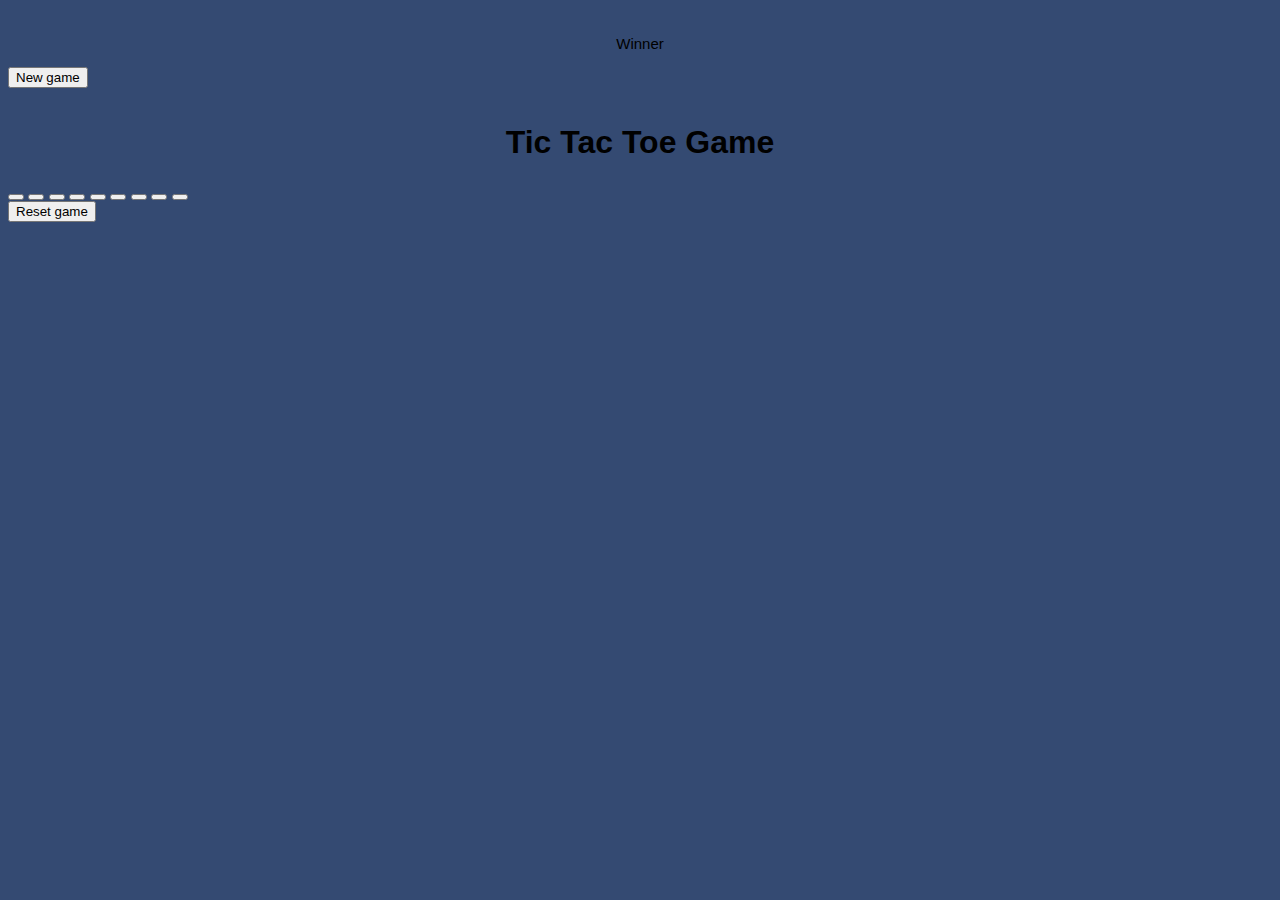
==== index.html @ 8bfd3dcb "Add files via upload" ====
<!DOCTYPE html>
<html lang="en">
<head>
   <meta charset="UTF-8">
   <meta name="viewport" content="width=device-width, initial-scale=1.0">
   <title>TIC-TAC-TOE GAME</title>
   <link rel="stylesheet" href="style.css">
</head>
<body>
   <div class="msg-container hide">
      <p id="msg"> Winner</p>
      <button id="new-btn"> New game</button>
   </div>
   <main>
      <h1>Tic Tac Toe Game</h1>
<div class="container">
   <div class="game">
      <button class="box"></button>
      <button class="box"></button>
      <button class="box"></button>
      <button class="box"></button>
      <button class="box"></button>
      <button class="box"></button>
      <button class="box"></button>
      <button class="box"></button>
      <button class="box"></button>
   </div>
</div>
<button id="reset-btn">Reset game</button>
   </main>
   <script src="script.js"></script>
</body>
</html>
---- style.css ----
body{
   background-color: #344a72;
   font-family: Verdana, Geneva, Tahoma, sans-serif;


}
.sign-up{
width: 360px;
 height: 620px;
margin: auto;
background-color: white;
border-radius: 3px;

}

.login-box{
   width: 360px;
   height: 295px;
   margin: auto;
   background-color: white;
   border-radius: 3px;
}
h1{
   text-align: center;
   padding-top: 15px;
}
h4{
   text-align: center;
}
form{
   width: 300px;
   margin-left: 20px;
}
form label{
   display: flex;
   margin-top: 20px;
   font-size: 18px;

}
form input{
   width: 100%;
   padding: 7px;
   border: none;
   border: 1px solid gray;
   border-radius: 6px;
   outline: none;
}
input[type="button"]
{
   width: 320px;
   height: 35px;
   margin-top: 20px;
   border: none;
   background-color: blueviolet;
   color: white;
   font-size: 18px;
}
p{
   text-align: center;
   padding-top: 20px;
   font-size: 15px;
}
.para-2{
   text-align: center;
   color: white;
   font-size: 15px;
   margin-top: -10px;

}
.para-2 a{
   color: #49c;
}
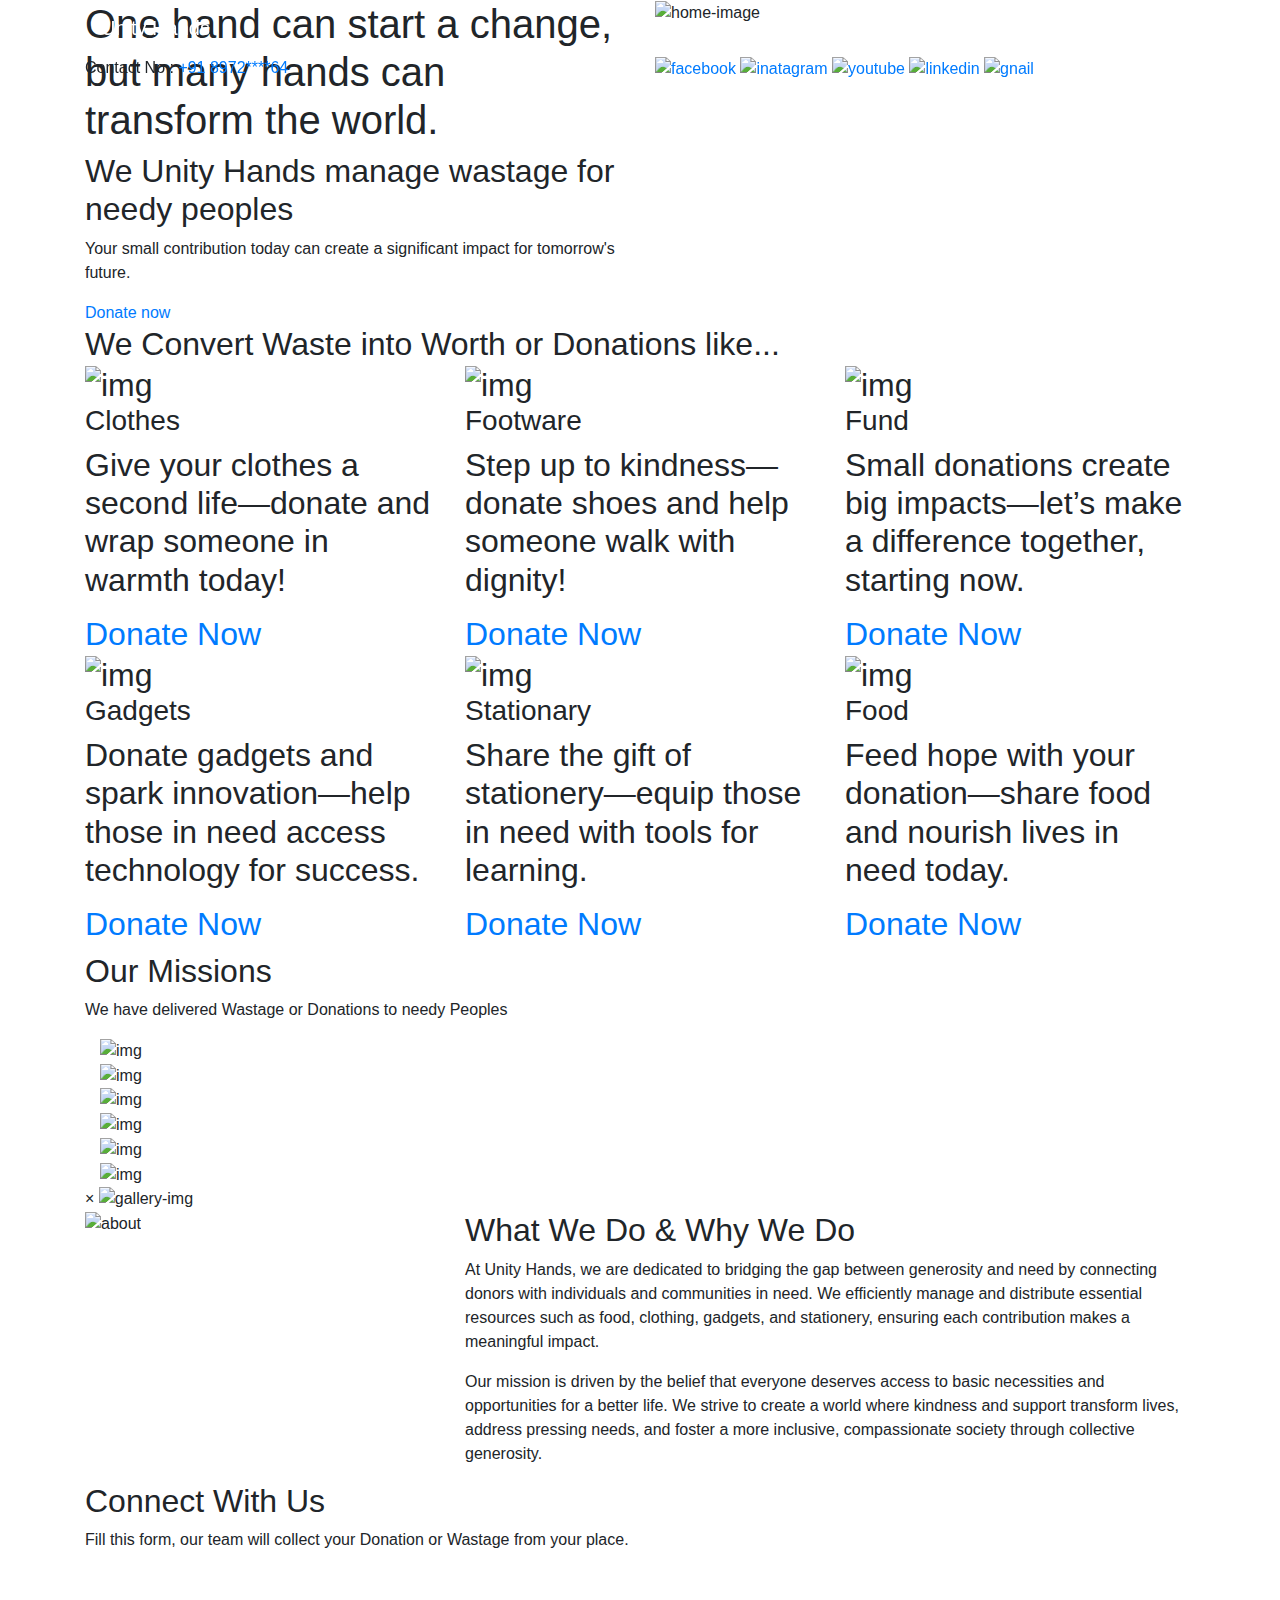
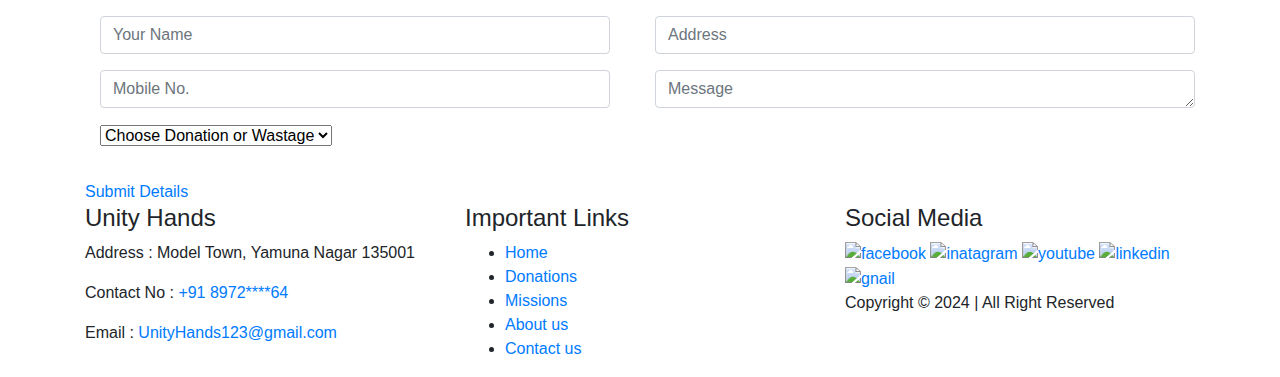
==== commit fecd5cc8: "Add files via upload" ====
--- a/index.html
+++ b/index.html
@@ -1,33 +1,301 @@
 <!DOCTYPE html>
 <html lang="en">
+
 <head>
-   <meta charset="UTF-8">
-   <meta name="viewport" content="width=device-width, initial-scale=1.0">
-   <title>TIC-TAC-TOE GAME</title>
-   <link rel="stylesheet" href="style.css">
+    <meta charset="UTF-8">
+    <meta http-equiv="X-UA-Compatible" content="IE=edge">
+    <meta name="viewport" content="width=device-width, initial-scale=1.0">
+    <title>Unity Hands
+    </title>
+    <link rel="stylesheet" href="css/style.css">
+    <link rel="stylesheet" href="css/responsive.css">
+    <link rel="stylesheet" href="https://cdn.jsdelivr.net/npm/bootstrap@4.6.1/dist/css/bootstrap.min.css">
+    <link rel="stylesheet" href="https://cdnjs.cloudflare.com/ajax/libs/font-awesome/4.7.0/css/font-awesome.min.css">
+    <script src="https://cdn.jsdelivr.net/npm/jquery@3.5.1/dist/jquery.slim.min.js"></script>
+    <script src="https://cdn.jsdelivr.net/npm/popper.js@1.16.1/dist/umd/popper.min.js"></script>
+    <script src="https://cdn.jsdelivr.net/npm/bootstrap@4.6.1/dist/js/bootstrap.bundle.min.js"></script>
 </head>
+
 <body>
-   <div class="msg-container hide">
-      <p id="msg"> Winner</p>
-      <button id="new-btn"> New game</button>
-   </div>
-   <main>
-      <h1>Tic Tac Toe Game</h1>
-<div class="container">
-   <div class="game">
-      <button class="box"></button>
-      <button class="box"></button>
-      <button class="box"></button>
-      <button class="box"></button>
-      <button class="box"></button>
-      <button class="box"></button>
-      <button class="box"></button>
-      <button class="box"></button>
-      <button class="box"></button>
-   </div>
-</div>
-<button id="reset-btn">Reset game</button>
-   </main>
-   <script src="script.js"></script>
+    <div class="fixed-top">
+
+        <header>
+            <div class="container">
+                <nav class="navbar navbar-expand-lg navbar-dark">
+                    <a class="navbar-brand" href="#home">Unity Hands</a>
+                    <button class="navbar-toggler" type="button" data-toggle="collapse"
+                        data-target="#navbarSupportedContent" aria-controls="navbarSupportedContent"
+                        aria-expanded="false" aria-label="Toggle navigation">
+                        <span class="navbar-toggler-icon"></span>
+                    </button>
+
+                    <div class="collapse navbar-collapse" id="navbarSupportedContent">
+                        <ul class="navbar-nav ml-auto">
+                            <li class="nav-item active">
+                                <a class="nav-link" href="#home">Home <span class="sr-only">(current)</span></a>
+                            </li>
+                            <li class="nav-item">
+                                <a class="nav-link" href="#donation">Donations</a>
+                            </li>
+                            <li class="nav-item">
+                                <a class="nav-link" href="#mission-id">Missions</a>
+                            </li>
+                            <li class="nav-item">
+                                <a class="nav-link" href="#about">About</a>
+                            </li>
+                            <li class="nav-item">
+                                <a class="nav-link" href="#contact">Contact</a>
+                            </li>
+                        </ul>
+                    </div>
+                </nav>
+            </div>
+        </header>
+
+        <div class="cont-sec">
+            <div class="container">
+                <div class="row">
+                    <div class="col-lg-6">
+                        <p>Contact No : <a href="tel: +9198659****59">+91 8972****64</a></p>
+                    </div>
+                    <div class="col-lg-6">
+                        <div class="social">
+                            <a href="#"><img src="img/icons/facebook.png" alt="facebook"></a>
+                            <a href="#"><img src="img/icons/instagram.png" alt="inatagram"></a>
+                            <a href="#"><img src="img/icons/youtube.png" alt="youtube"></a>
+                            <a href="#"><img src="img/icons/linkedin.png" alt="linkedin"></a>
+                            <a href="#"><img src="img/icons/gmail.png" alt="gnail"></a>
+                        </div>
+                    </div>
+                </div>
+            </div>
+        </div>
+
+    </div>
+    <section class="home-sec" id="home">
+        <div class="container">
+            <div class="home-content">
+                <div class="row">
+                    <div class="col-lg-6 align-item-center">
+                        <div class="home-info">
+                            <h1>One hand can start a change, but many hands can transform the world.</h1>
+                            <h2>We <span>Unity Hands</span> manage wastage for needy peoples</h2>
+                            <p>Your small contribution today can create a significant impact for tomorrow's future.</p>
+                            <div class="buttons">
+                                <a href="#contact" class="btn1">Donate now</a>
+                            </div>
+                        </div>
+                    </div>
+                    <div class="col-lg-6 order-first order-lg-last">
+                        <div class="img-sec">
+                            <img src="img/img-1.png" alt="home-image">
+                        </div>
+                    </div>
+                </div>
+            </div>
+        </div>
+    </section>
+
+    <section class="don-sec" id="donation">
+        <div class="container">
+            <div class="heading">
+                <h2>We Convert Waste into Worth or Donations like...
+            <div class="row">
+                <div class="col-lg-4">
+                    <div class="don-box">
+                        <img src="img/don/clothing.png" alt="img">
+                        <h3>Clothes</h3>
+                        <p>Give your clothes a second life—donate and wrap someone in warmth today!</p>
+                        <a href="#contact" class="btn1">Donate Now</a>
+                    </div>
+                </div>
+                <div class="col-lg-4">
+                    <div class="don-box">
+                        <img src="img/don/sneakers.png" alt="img">
+                        <h3>Footware</h3>
+                        <p>Step up to kindness—donate shoes and help someone walk with dignity!</p>
+                        <a href="#contact" class="btn1">Donate Now</a>
+                    </div>
+                </div>
+                <div class="col-lg-4">
+                    <div class="don-box">
+                        <img src="img/don/salary.png" alt="img">
+                        <h3>Fund</h3>
+                        <p>Small donations create big impacts—let’s make a difference together, starting now.</p>
+                        <a href="#contact" class="btn1">Donate Now</a>
+                    </div>
+                </div>
+                <div class="col-lg-4">
+                    <div class="don-box">
+                        <img src="img/don/gadgets.png" alt="img">
+                        <h3>Gadgets</h3>
+                        <p>Donate gadgets and spark innovation—help those in need access technology for success.</p>
+                        <a href="#contact" class="btn1">Donate Now</a>
+                    </div>
+                </div>
+                <div class="col-lg-4">
+                    <div class="don-box">
+                        <img src="img/don/book.png" alt="img">
+                        <h3>Stationary</h3>
+                        <p>Share the gift of stationery—equip those in need with tools for learning.</p>
+                        <a href="#contact" class="btn1">Donate Now</a>
+                    </div>
+                </div>
+                <div class="col-lg-4">
+                    <div class="don-box">
+                        <img src="img/don/shopping-bag.png" alt="img">
+                        <h3>Food</h3>
+                        <p>Feed hope with your donation—share food and nourish lives in need today.</p>
+                        <a href="#contact" class="btn1">Donate Now</a>
+                    </div>
+                </div>
+            </div>
+        </div>
+    </section>
+
+    <section class="mission" id="mission-id">
+        <div class="container">
+            <div class="heading">
+                <h2>Our Missions</h2>
+                <p>We have delivered <span>Wastage</span> or <span>Donations</span> to needy Peoples</p>
+            </div>
+            <div class="gallery-sec">
+                <div class="container">
+                    <div class="image-container">
+                        <div class="image"><img src="img/miss/medicine.webp" alt="img"></div>
+                        <div class="image"><img src="img/donation.jpg" alt="img"></div>
+                        <div class="image"><img src="img/miss/clothes.jpg" alt="img"></div>
+                        <div class="image"><img src="img/miss/stationary.jpg" alt="img"></div>
+                        <div class="image"><img src="img/miss/foot.jpg" alt="img"></div>
+                        <div class="image"><img src="img/miss/money.jpg" alt="img"></div>
+                    </div>
+                </div>
+                <div class="pop-image">
+                    <span>&times;</span>
+                    <img src="img/gallery/1.jpg" alt="gallery-img">
+                </div>
+                </di v>
+            </div>
+    </section>
+
+    <section class="about-sec" id="about">
+        <div class="container">
+            <div class="row">
+                <div class="col-lg-4 about-img">
+                    <img src="img/img-2.jpeg" alt="about">
+                </div>
+                <div class="col-lg-8 order-first order-lg-last">
+                    <div class="heading">
+                        <h2>What We Do & Why We Do</h2>
+                    </div>
+                    <p>At Unity Hands, we are dedicated to bridging the gap between generosity and need by connecting donors with individuals and communities in need. We efficiently manage and distribute essential resources such as food, clothing, gadgets, and stationery, ensuring each contribution makes a meaningful impact.</p>
+                    <p>Our mission is driven by the belief that everyone deserves access to basic necessities and opportunities for a better life. We strive to create a world where kindness and support transform lives, address pressing needs, and foster a more inclusive, compassionate society through collective generosity.</p>
+                </div>
+            </div>
+        </div>
+    </section>
+
+        <!-- Contact Section -->
+        <section class="contact-section" id="contact">
+            <div class="container">
+                <div class="heading">
+                    <h2>Connect With Us</h2>
+                    <p>Fill this form, our team will collect your <span>Donation</span> or <span>Wastage</span> from your place.</p>
+                </div>
+                <div class="row">
+                    <div class="col-lg-12 mt-5">
+                        <form class="contact-form">
+                            <div class="row">
+                                <div class="col-lg-12">
+                                    <div class="row">
+                                        <div class="col-lg-6">
+                                            <div class="col-lg-12">
+                                                <div class="form-group">
+                                                    <input type="text" class="form-control" placeholder="Your Name">
+                                                </div>
+                                            </div>
+                                            <div class="col-lg-12">
+                                                <div class="form-group">
+                                                    <input type="text" class="form-control" placeholder="Mobile No.">
+                                                </div>
+                                            </div>
+                                            <div class="col-lg-12">
+                                                <div class="form-group">
+                                                    <select name="donation" id="donation">
+                                                        <option value="">Choose Donation or Wastage</option>
+                                                        <option value="food">Food</option>
+                                                        <option value="clothes">Clothes</option>
+                                                        <option value="footware">Footware</option>
+                                                        <option value="books">Books</option>
+                                                        <option value="fund">Fund</option>
+                                                        <option value="gadget">Ele. Gadgets</option>
+                                                    </select>
+                                                </div>
+                                            </div>
+                                            
+                                        </div>
+                                        <div class="col-lg-6">
+                                            <div class="form-group">
+                                                <input type="text" class="form-control" placeholder="Address">
+                                            </div>
+                                            <div class="form-group">
+                                                <textarea class="form-control" name="text" id="" cols="90" rows="1" placeholder="Message"></textarea>
+                                            </div>
+                                        </div>
+                                        <div class="col-md-12 mt-3">
+                                            <a href="#" class="btn1 mt-5">Submit Details</a>
+                                        </div>
+                                    </div>
+                                </div>
+                            </div>
+                        </form>
+                    </div>
+                </div>
+            </div>
+        </section>
+
+    <footer>
+        <div class="container">
+            <div class="row">
+
+                <div class="col-lg-4">
+                    <div class="col-one">
+                        <h4>Unity Hands</h4>
+                        <p>Address : Model Town, Yamuna Nagar 135001 </p>
+                        <p>Contact No : <a href="tel: +91 98659****59">+91 8972****64</a></p>
+                        <p>Email : <a href="mailto:foundation@code.com">UnityHands123@gmail.com</a></p>
+                    </div>
+                </div>
+                <div class="col-lg-4">
+                    <div class="col-two">
+                        <h4>Important Links</h4>
+                        <ul>
+                            <li><a href="#home">Home</a></li>
+                            <li><a href="#donation">Donations</a></li>
+                            <li><a href="#mission-id">Missions</a></li>
+                            <li><a href="#about">About us</a></li>
+                            <li><a href="#contact">Contact us</a></li>
+                        </ul>
+                    </div>
+                </div>
+                <div class="col-lg-4">
+                    <div class="col-one">
+                        <h4>Social Media</h4>
+                        <div class="social">
+                            <a href="#"><img src="img/icons/facebook.png" alt="facebook"></a>
+                            <a href="#"><img src="img/icons/instagram.png" alt="inatagram"></a>
+                            <a href="#"><img src="img/icons/youtube.png" alt="youtube"></a>
+                            <a href="#"><img src="img/icons/linkedin.png" alt="linkedin"></a>
+                            <a href="#"><img src="img/icons/gmail.png" alt="gnail"></a>
+                        </div>
+                        <p>Copyright &copy; 2024 | All Right Reserved</p>
+                    </div>
+                </div>
+            </div>
+        </div>
+    </footer>
+
+    <script src="js/script.js"></script>
 </body>
+
 </html>